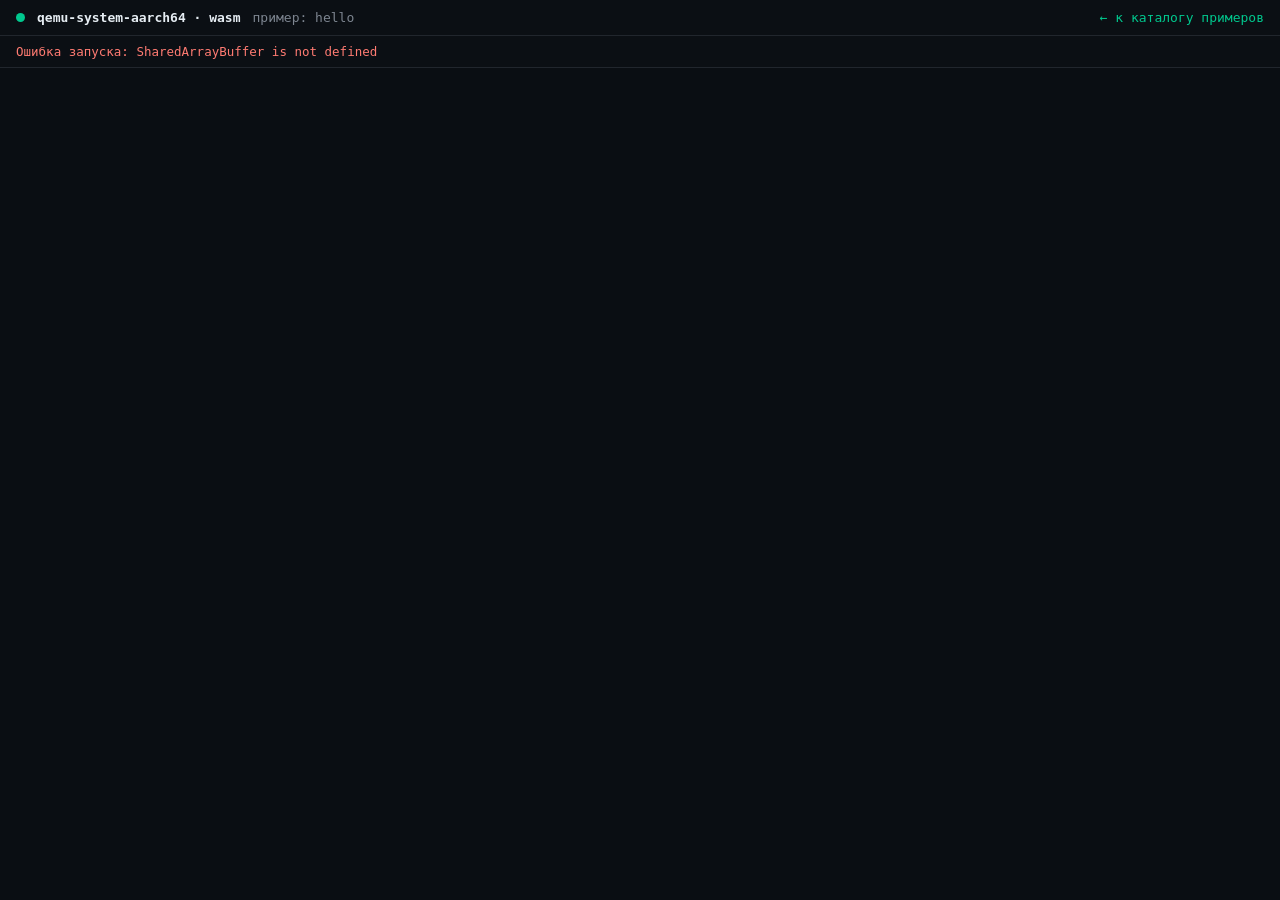
==== run/index.html @ dbde1adb "KasperskyOS CE 2.0 examples in browser via qemu-wasm" ====
<!doctype html>
<html lang="ru">
<head>
  <meta charset="UTF-8" />
  <meta name="viewport" content="width=device-width, initial-scale=1.0" />
  <title>KasperskyOS CE 2.0 — запуск в браузере</title>
  <link rel="stylesheet" href="./runtime/xterm.css" />
  <!-- GitHub Pages не умеет COOP/COEP-заголовки: добавляет их service worker.
       Локально, где заголовки уже есть, он ничего не делает. -->
  <script src="./coi-serviceworker.js"></script>
  <style>
    :root { color-scheme: dark; }
    * { box-sizing: border-box; }
    body {
      margin: 0;
      background: #0b0f14;
      color: #e6edf3;
      font-family: 'Segoe UI', system-ui, sans-serif;
      height: 100dvh;
      overflow: hidden;
      display: flex;
      flex-direction: column;
    }
    header {
      display: flex; align-items: center; gap: 12px;
      padding: 10px 16px;
      border-bottom: 1px solid #21262d;
      font-family: 'JetBrains Mono', 'Cascadia Code', Consolas, monospace;
      font-size: 13px;
    }
    .dot { width: 9px; height: 9px; border-radius: 50%; background: #00c88e; }
    .title { font-weight: 600; }
    .sub { color: #7d8590; }
    a.back { margin-left: auto; color: #00c88e; text-decoration: none; }
    a.back:hover { text-decoration: underline; }
    #status {
      padding: 8px 16px;
      font-family: Consolas, monospace; font-size: 12.5px;
      color: #7d8590; border-bottom: 1px solid #21262d;
    }
    #status .ok { color: #00c88e; }
    #status .err { color: #ff7b72; }
    #terminal-wrap { flex: 1; min-height: 0; padding: 0; }
    #terminal { height: 100%; }
    .xterm { height: 100%; padding: 4px 0 0 8px; }
  </style>
</head>
<body>
  <header>
    <span class="dot"></span>
    <span class="title">qemu-system-aarch64 · wasm</span>
    <span class="sub" id="ex-name"></span>
    <a class="back" href="../">← к каталогу примеров</a>
  </header>
  <div id="status">Инициализация…</div>
  <div id="terminal-wrap"><div id="terminal"></div></div>

  <script src="./runtime/xterm.js"></script>
  <script src="./runtime/xterm-pty.js"></script>
  <script type="module">
    const statusEl = document.getElementById('status');
    const say = (msg, cls) => { statusEl.innerHTML = `<span class="${cls || ''}">${msg}</span>`; };

    const ex = new URLSearchParams(location.search).get('example') || 'hello';
    const qs = new URLSearchParams(location.search);
    const smp = qs.get('smp') || '2'; // SMP-ядро гостя: 2 vCPU быстрее ~12%
    const accel = qs.get('accel'); // например: tcg,thread=multi

    // Аргументы, специфичные для отдельных примеров
    const EXTRA_ARGS = {
      uart: ['-append', 'diag.handoff=uart'],
      uart_toybox: ['-append', 'diag.handoff=uart'],
    };
    const extraArgs = [...(EXTRA_ARGS[ex] || []), '-smp', smp,
                       ...(accel ? ['-accel', accel] : [])];
    document.getElementById('ex-name').textContent = 'пример: ' + ex;
    document.title = `KasperskyOS · ${ex} · QEMU-Wasm`;

    async function fetchGunzip(url, onProgress) {
      const r = await fetch(url);
      if (!r.ok) throw new Error(`${url}: HTTP ${r.status}`);
      // Некоторые dev-серверы отдают *.gz с Content-Encoding: gzip —
      // тогда браузер уже распаковал тело, повторная распаковка не нужна.
      const alreadyDecoded = (r.headers.get('content-encoding') || '').includes('gzip');
      const reader = r.body.getReader();
      const chunks = [];
      let loaded = 0;
      for (;;) {
        const { done, value } = await reader.read();
        if (done) break;
        chunks.push(value);
        loaded += value.length;
        if (onProgress) onProgress(loaded);
      }
      const blob = new Blob(chunks);
      if (alreadyDecoded) return new Uint8Array(await blob.arrayBuffer());
      const ds = blob.stream().pipeThrough(new DecompressionStream('gzip'));
      return new Uint8Array(await new Response(ds).arrayBuffer());
    }

    const term = new Terminal({
      fontFamily: "'JetBrains Mono', 'Cascadia Code', Consolas, monospace",
      fontSize: 13,
      cursorBlink: true,
      scrollback: 5000,
      theme: { background: '#0a0e13', foreground: '#e6edf3', cursor: '#00c88e' },
    });
    window.__term = term;
    const termWrap = document.getElementById('terminal-wrap');
    term.open(document.getElementById('terminal'));

    // Растягиваем терминал на всё окно: считаем cols/rows по реальному
    // размеру ячейки (замеряем отрендеренный .xterm-screen).
    // xterm-pty ловит onResize и шлёт SIGWINCH в гостя.
    function fitTerm() {
      const scr = termWrap.querySelector('.xterm-screen');
      let cw = 7.8, ch = 17; // первое приближение до первого рендера
      if (scr && term.cols > 0 && scr.clientWidth > 0) {
        cw = scr.clientWidth / term.cols;
        ch = scr.clientHeight / term.rows;
      }
      // 20px запас по ширине: скроллбар вьюпорта + внутренний отступ слева
      const cols = Math.max(20, Math.floor((termWrap.clientWidth - 20) / cw));
      const rows = Math.max(5, Math.floor(termWrap.clientHeight / ch));
      if (cols !== term.cols || rows !== term.rows) term.resize(cols, rows);
    }
    fitTerm();
    // второй проход после первого рендера — размеры ячеек уже точные
    requestAnimationFrame(() => { fitTerm(); requestAnimationFrame(fitTerm); });
    window.addEventListener('resize', fitTerm);
    new ResizeObserver(fitTerm).observe(termWrap);

    const { master, slave } = openpty();
    term.loadAddon(master);

    const Module = {
      pty: slave,
      mainScriptUrlOrBlob: new URL('./runtime/out.js', location.href).href,
      arguments: [
        '-m', '512',
        '-machine', 'virt,gic-version=3,highmem=on,highmem-ecam=off',
        '-cpu', 'cortex-a55',
        '-nographic', '-monitor', 'none',
        '-serial', 'stdio',
        '-nic', 'none',
        '-device', 'sdhci-pci',
        '-device', 'sd-card,drive=sdcard',
        '-drive', 'file=/pack/rootfs.img,format=raw,if=none,id=sdcard',
        '-initrd', '/pack/vendor_romfs.romfs',
        '-kernel', '/pack/image',
        ...extraArgs,
      ],
      print: (t) => console.log(t),
      printErr: (t) => console.warn(t),
      // Синхронный preRun: файлы уже загружены и распакованы — просто пишем в FS
      preRun: [function () {
        const FS = Module.FS;
        FS.mkdir('/pack');
        FS.writeFile('/pack/image', window.__packImage);
        FS.writeFile('/pack/vendor_romfs.romfs', window.__packVendor);
        FS.writeFile('/pack/rootfs.img', window.__packRootfs);
        window.__packImage = window.__packVendor = window.__packRootfs = null;
      }],
    };

    try {
      say(`Загрузка образа примера «${ex}»…`);
      const [kernel, vendor, rootfs] = await Promise.all([
        fetchGunzip('./runtime/image.gz'),
        fetchGunzip(`./images/${ex}/vendor_romfs.romfs.gz`),
        fetchGunzip(`./images/${ex}/rootfs.img.gz`, (l) =>
          say(`Загрузка образа примера «${ex}»… ${(l / 1048576).toFixed(1)} МБ`)),
      ]);
      window.__packImage = kernel;
      window.__packVendor = vendor;
      window.__packRootfs = rootfs;

      say('Образ загружен. Загрузка qemu-system-aarch64.wasm (66 МБ)…');
      const initQemu = (await import('./runtime/out.js')).default;
      say('Запуск KasperskyOS…', 'ok');
      const instance = await initQemu(Module);

      const oldPoll = Module.TTY.stream_ops.poll;
      const pty = Module.pty;
      Module.TTY.stream_ops.poll = function (stream, timeout) {
        if (!pty.readable) {
          return (pty.readable ? 1 : 0) | (pty.writable ? 4 : 0);
        }
        return oldPoll.call(this, stream, timeout);
      };
      const bootTimer = setInterval(() => {
        if (term.buffer.active.length > 2 && term.buffer.active.getLine(0)?.translateToString()) {
          say('KasperskyOS работает. Первая загрузка под TCI-интерпретатором занимает несколько минут.', 'ok');
          clearInterval(bootTimer);
        }
      }, 1000);
    } catch (e) {
      say('Ошибка запуска: ' + (e && e.message ? e.message : e), 'err');
      console.error(e);
    }
  </script>
</body>
</html>
---- run/runtime/xterm.css ----
/**
 * Copyright (c) 2014 The xterm.js authors. All rights reserved.
 * Copyright (c) 2012-2013, Christopher Jeffrey (MIT License)
 * https://github.com/chjj/term.js
 * @license MIT
 *
 * Permission is hereby granted, free of charge, to any person obtaining a copy
 * of this software and associated documentation files (the "Software"), to deal
 * in the Software without restriction, including without limitation the rights
 * to use, copy, modify, merge, publish, distribute, sublicense, and/or sell
 * copies of the Software, and to permit persons to whom the Software is
 * furnished to do so, subject to the following conditions:
 *
 * The above copyright notice and this permission notice shall be included in
 * all copies or substantial portions of the Software.
 *
 * THE SOFTWARE IS PROVIDED "AS IS", WITHOUT WARRANTY OF ANY KIND, EXPRESS OR
 * IMPLIED, INCLUDING BUT NOT LIMITED TO THE WARRANTIES OF MERCHANTABILITY,
 * FITNESS FOR A PARTICULAR PURPOSE AND NONINFRINGEMENT. IN NO EVENT SHALL THE
 * AUTHORS OR COPYRIGHT HOLDERS BE LIABLE FOR ANY CLAIM, DAMAGES OR OTHER
 * LIABILITY, WHETHER IN AN ACTION OF CONTRACT, TORT OR OTHERWISE, ARISING FROM,
 * OUT OF OR IN CONNECTION WITH THE SOFTWARE OR THE USE OR OTHER DEALINGS IN
 * THE SOFTWARE.
 *
 * Originally forked from (with the author's permission):
 *   Fabrice Bellard's javascript vt100 for jslinux:
 *   http://bellard.org/jslinux/
 *   Copyright (c) 2011 Fabrice Bellard
 *   The original design remains. The terminal itself
 *   has been extended to include xterm CSI codes, among
 *   other features.
 */

/**
 *  Default styles for xterm.js
 */

.xterm {
    cursor: text;
    position: relative;
    user-select: none;
    -ms-user-select: none;
    -webkit-user-select: none;
}

.xterm.focus,
.xterm:focus {
    outline: none;
}

.xterm .xterm-helpers {
    position: absolute;
    top: 0;
    /**
     * The z-index of the helpers must be higher than the canvases in order for
     * IMEs to appear on top.
     */
    z-index: 5;
}

.xterm .xterm-helper-textarea {
    padding: 0;
    border: 0;
    margin: 0;
    /* Move textarea out of the screen to the far left, so that the cursor is not visible */
    position: absolute;
    opacity: 0;
    left: -9999em;
    top: 0;
    width: 0;
    height: 0;
    z-index: -5;
    /** Prevent wrapping so the IME appears against the textarea at the correct position */
    white-space: nowrap;
    overflow: hidden;
    resize: none;
}

.xterm .composition-view {
    /* TODO: Composition position got messed up somewhere */
    background: #000;
    color: #FFF;
    display: none;
    position: absolute;
    white-space: nowrap;
    z-index: 1;
}

.xterm .composition-view.active {
    display: block;
}

.xterm .xterm-viewport {
    /* On OS X this is required in order for the scroll bar to appear fully opaque */
    background-color: #000;
    overflow-y: scroll;
    cursor: default;
    position: absolute;
    right: 0;
    left: 0;
    top: 0;
    bottom: 0;
}

.xterm .xterm-screen {
    position: relative;
}

.xterm .xterm-screen canvas {
    position: absolute;
    left: 0;
    top: 0;
}

.xterm .xterm-scroll-area {
    visibility: hidden;
}

.xterm-char-measure-element {
    display: inline-block;
    visibility: hidden;
    position: absolute;
    top: 0;
    left: -9999em;
    line-height: normal;
}

.xterm.enable-mouse-events {
    /* When mouse events are enabled (eg. tmux), revert to the standard pointer cursor */
    cursor: default;
}

.xterm.xterm-cursor-pointer,
.xterm .xterm-cursor-pointer {
    cursor: pointer;
}

.xterm.column-select.focus {
    /* Column selection mode */
    cursor: crosshair;
}

.xterm .xterm-accessibility,
.xterm .xterm-message {
    position: absolute;
    left: 0;
    top: 0;
    bottom: 0;
    right: 0;
    z-index: 10;
    color: transparent;
}

.xterm .live-region {
    position: absolute;
    left: -9999px;
    width: 1px;
    height: 1px;
    overflow: hidden;
}

.xterm-dim {
    opacity: 0.5;
}

.xterm-underline {
    text-decoration: underline;
}

.xterm-strikethrough {
    text-decoration: line-through;
}

.xterm-screen .xterm-decoration-container .xterm-decoration {
	z-index: 6;
	position: absolute;
}

.xterm-decoration-overview-ruler {
    z-index: 7;
    position: absolute;
    top: 0;
    right: 0;
    pointer-events: none;
}

.xterm-decoration-top {
    z-index: 2;
    position: relative;
}
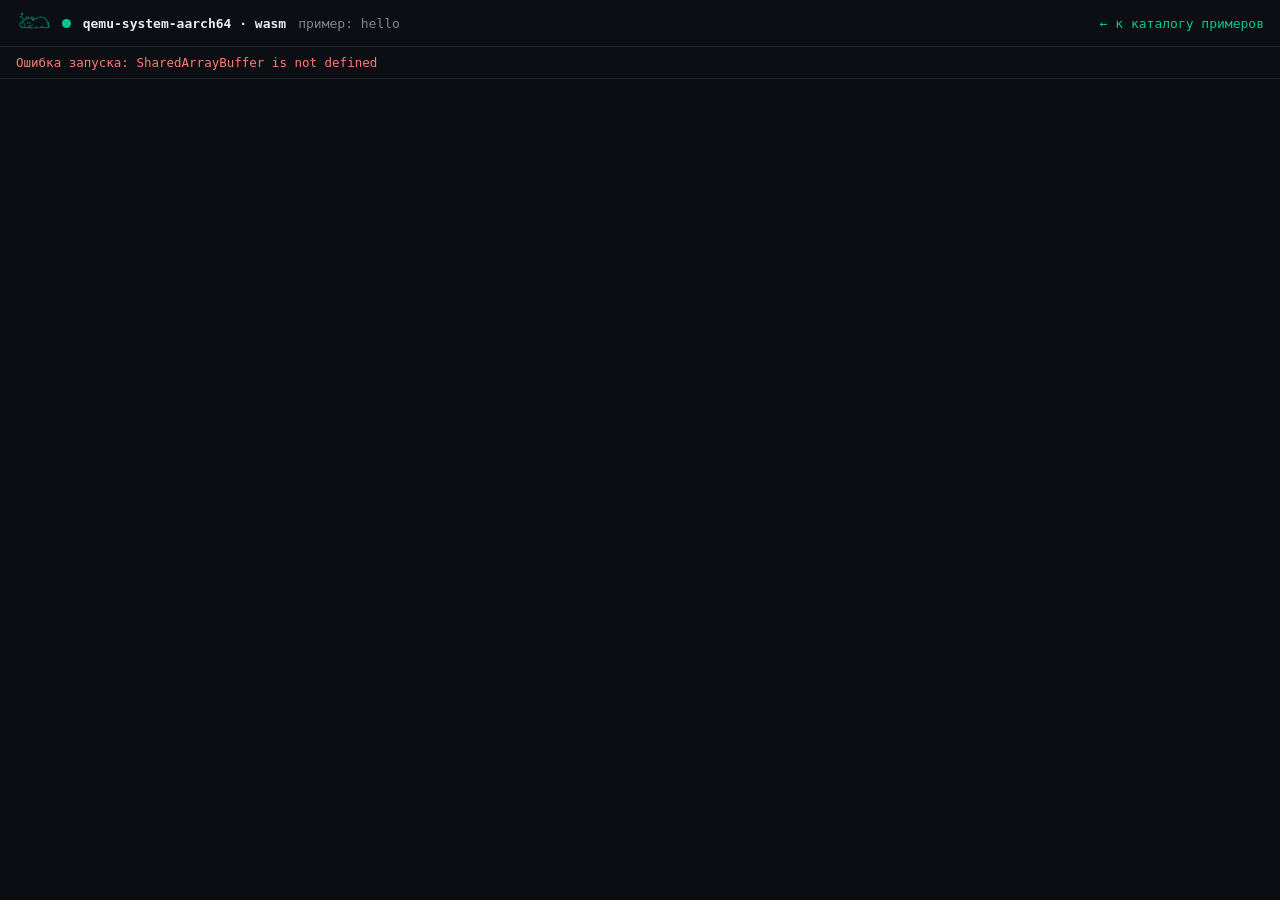
==== commit ea374025: "Add capybara mascots, update run args docs (-m 512, -smp 2)" ====
--- a/run/index.html
+++ b/run/index.html
@@ -47,6 +47,7 @@
 </head>
 <body>
   <header>
+    <img src="../img/capybara-mini.webp" alt="" style="height:26px;width:auto" />
     <span class="dot"></span>
     <span class="title">qemu-system-aarch64 · wasm</span>
     <span class="sub" id="ex-name"></span>
